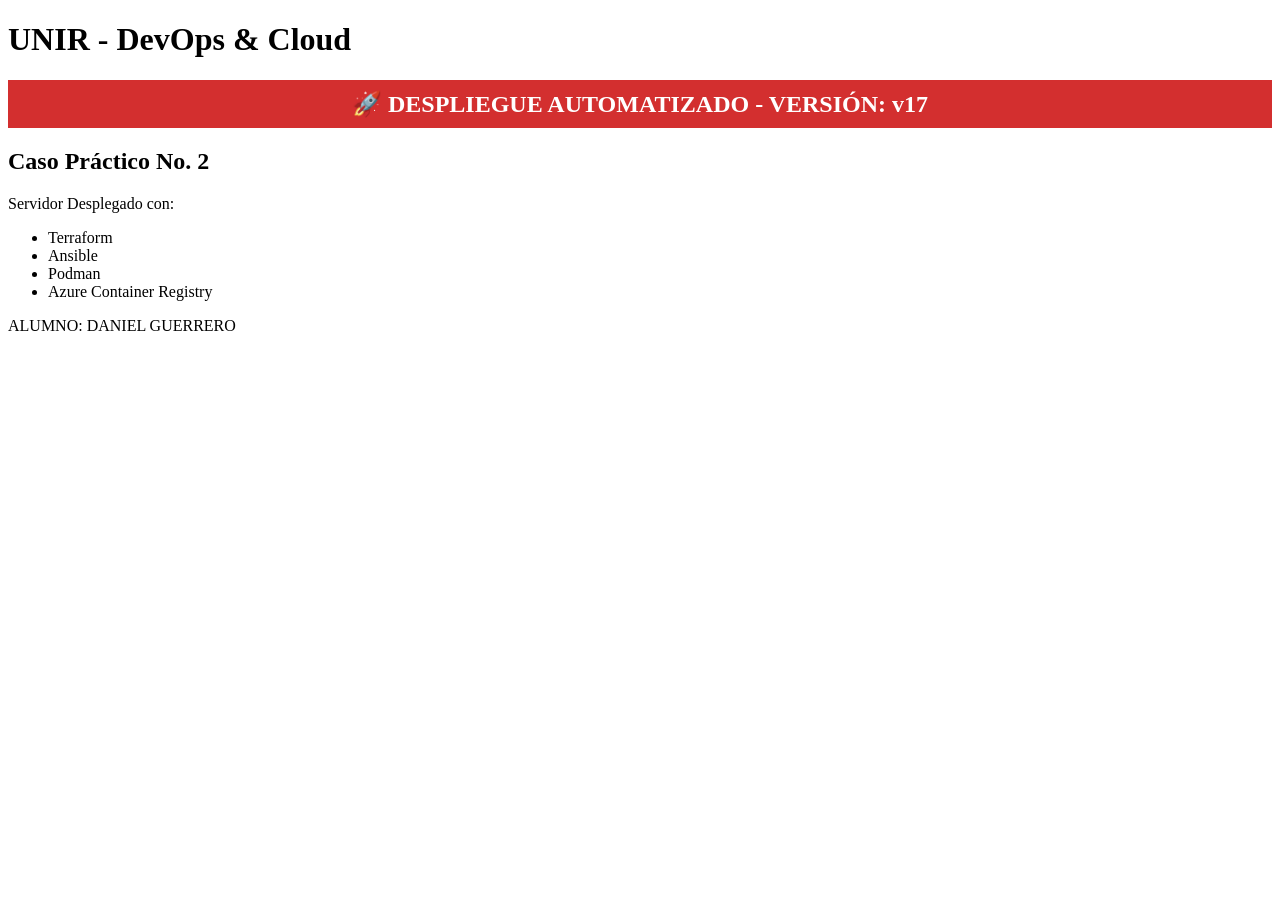
==== app/podman/html/index.html @ ec9e0a4d "Commit Inicial - CP2 Infraestructura y Despliegue automatico en Podman" ====
<!DOCTYPE html>
<html lang="es">
<head>
    <meta charset="UTF-8">
    <title>Caso Práctico N.2 - PODMAN</title>
</head>


<body>

<h1>UNIR - DevOps & Cloud</h1>
    

    <div style="color:white;
                background:#d32f2f;
                padding:10px;
                text-align:center;
                font-size:24px;
                font-weight:bold;">
        🚀 DESPLIEGUE AUTOMATIZADO - VERSIÓN: v17 
    </div>

<h2>Caso Práctico No. 2</h2>


<p>Servidor Desplegado con:</p>

<ul>
<li>Terraform</li>
<li>Ansible</li>
<li>Podman</li>
<li>Azure Container Registry</li>
</ul>

<p>ALUMNO: DANIEL GUERRERO</p>

</body>
</html>
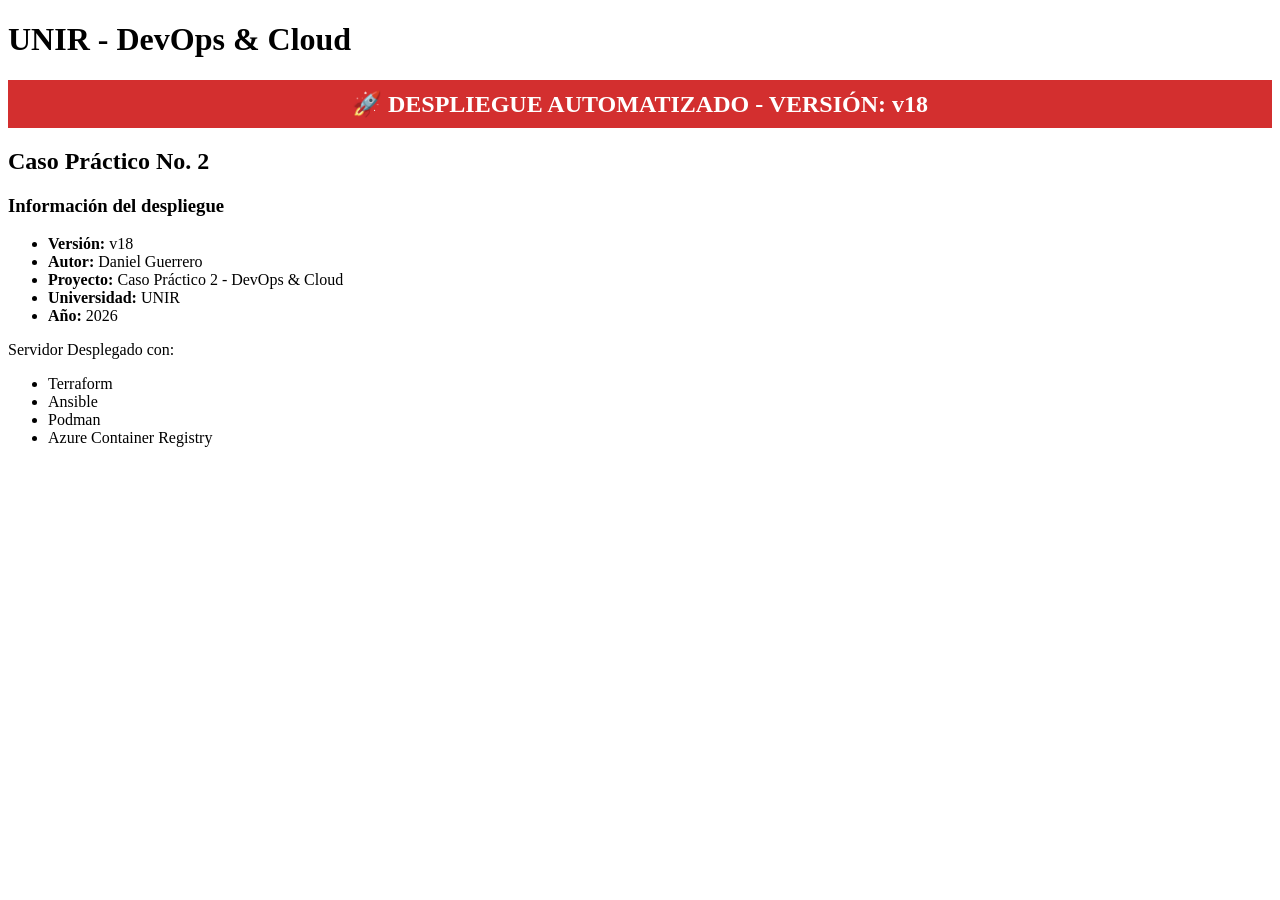
==== commit 8fd3479f: "2do Commit: Documentación final CP2: memoria en Markdown/PDF/Word, capturas, README y evidencias de " ====
--- a/app/podman/html/index.html
+++ b/app/podman/html/index.html
@@ -17,11 +17,24 @@
                 text-align:center;
                 font-size:24px;
                 font-weight:bold;">
-        🚀 DESPLIEGUE AUTOMATIZADO - VERSIÓN: v17 
+        🚀 DESPLIEGUE AUTOMATIZADO - VERSIÓN: v18 
     </div>
 
 <h2>Caso Práctico No. 2</h2>
 
+<div class="version">
+
+    <h3>Información del despliegue</h3>
+
+    <ul>
+        <li><strong>Versión:</strong> v18</li>
+        <li><strong>Autor:</strong> Daniel Guerrero</li>
+        <li><strong>Proyecto:</strong> Caso Práctico 2 - DevOps &amp; Cloud</li>
+        <li><strong>Universidad:</strong> UNIR</li>
+        <li><strong>Año:</strong> 2026</li>
+    </ul>
+
+</div>
 
 <p>Servidor Desplegado con:</p>
 
@@ -32,7 +45,5 @@
 <li>Azure Container Registry</li>
 </ul>
 
-<p>ALUMNO: DANIEL GUERRERO</p>
-
 </body>
 </html>
